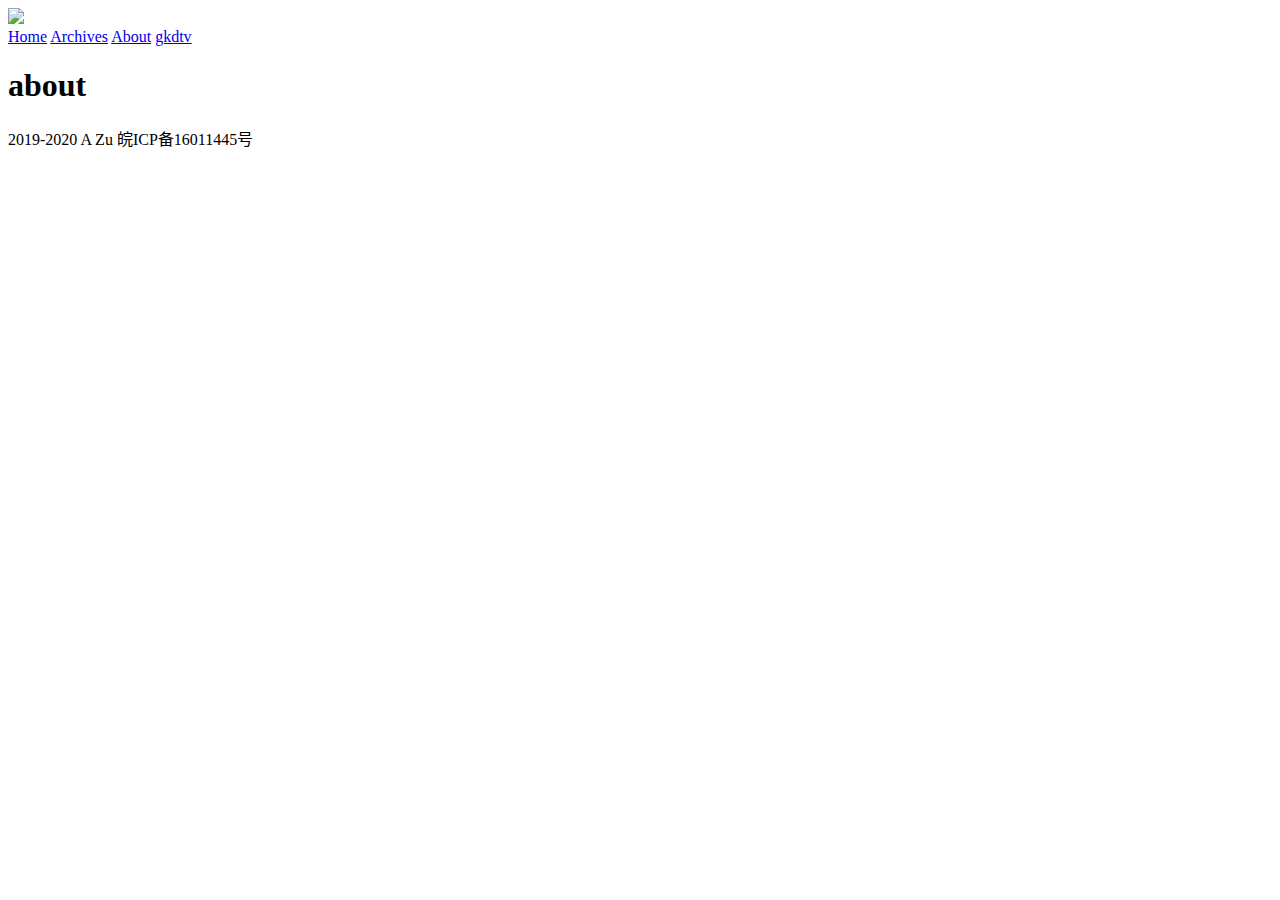
==== about/index.html @ 5216804c "Site updated: 2020-08-22 05:54:28" ====
<!DOCTYPE html>
<html lang="zh-CN">
<head>
    <meta charset="UTF-8">
    
    <title>
        about |
        
        轩言轩语</title>
    <meta name="viewport" content="width=device-width, initial-scale=1.0">
    <meta property="og:type" content="website">
<meta property="og:title" content="about">
<meta property="og:url" content="http://zhanglixuan.gitee.io/blog/about/index.html">
<meta property="og:site_name" content="轩言轩语">
<meta property="og:locale" content="zh_CN">
<meta property="article:published_time" content="2020-08-21T19:52:07.000Z">
<meta property="article:modified_time" content="2020-08-21T19:52:07.660Z">
<meta property="article:author" content="A Zu">
<meta name="twitter:card" content="summary">
    
    
    
        
            <link rel="stylesheet" href="http://zhanglixuan.gitee.io/blog/css/markdown.css">
        
            <link rel="stylesheet" href="http://zhanglixuan.gitee.io/blog/css/july.css">
        
    
<meta name="generator" content="Hexo 5.0.2"></head>
<body>

<div id="banner-outer" class="hidden">
    <div id="banner-image" style="background-image: url()"></div>
    <img src="https://i.loli.net/2020/08/22/C95xcySNA7Rtbja.png" id="avatar">
</div>

<div id="menu-outer">
    <div id="menu-inner">
        
            <a class="false" href="http://zhanglixuan.gitee.io/blog/index.html">Home</a>
        
            <a class="false" href="http://zhanglixuan.gitee.io/blog/archives/index.html">Archives</a>
        
            <a class="active" href="http://zhanglixuan.gitee.io/blog/about/index.html">About</a>
        
		  <a class="shake" target="_blank" rel="noopener" href="http://www.gkdtv.com">gkdtv</a>
    </div>
</div>

<div id="content-outer" class="container">
    <div id="content-inner">
        
<article id="page">
  <h1>about</h1>
  
</article>

<div id="paginator">
  
</div>

    </div>
</div>

<div id="bottom-outer">
    <div id="bottom-inner">
        2019-2020 A Zu 皖ICP备16011445号
    </div>
</div>

<div id="to-top">
    <i class="iconfont icon-up"></i>
</div>


    
        <script src="http://zhanglixuan.gitee.io/blog/js/jquery-3.4.1.min.js"></script>
    
        <script src="http://zhanglixuan.gitee.io/blog/js/highlight-9.13.1.min.js"></script>
    
        <script src="http://zhanglixuan.gitee.io/blog/js/transition.js"></script>
    
        <script src="http://zhanglixuan.gitee.io/blog/js/smooth-scroll.min.js"></script>
    




<script>
  $(function () {
    $(window).scroll(function () {
      if ($(window).scrollTop() > 150) {
        $("#to-top").fadeIn();
      } else {
        $("#to-top").fadeOut();
      }
    });
    $("#to-top").click(function () {
      $("body,html").animate({scrollTop: 0}, 500);
      return false;
    })
  })
</script>
</body>
</html>
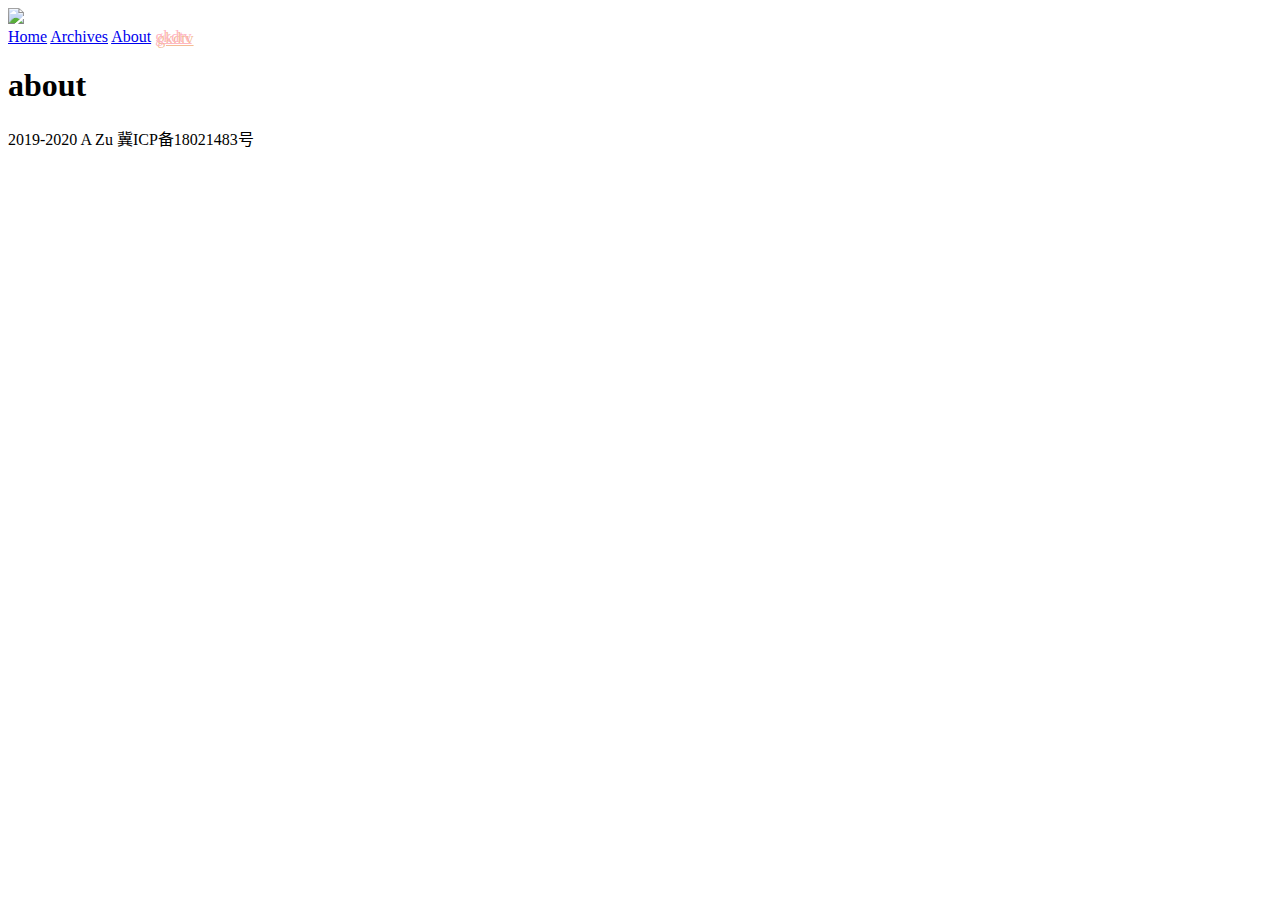
==== commit 56f0e336: "Site updated: 2020-08-22 06:38:27" ====
--- a/about/index.html
+++ b/about/index.html
@@ -34,6 +34,7 @@
     <img src="https://i.loli.net/2020/08/22/C95xcySNA7Rtbja.png" id="avatar">
 </div>
 
+
 <div id="menu-outer">
     <div id="menu-inner">
         
@@ -43,7 +44,7 @@
         
             <a class="active" href="http://zhanglixuan.gitee.io/blog/about/index.html">About</a>
         
-		  <a class="shake" target="_blank" rel="noopener" href="http://www.gkdtv.com">gkdtv</a>
+		  <a target="_blank" style=" text-shadow:2px 2px 0 rgba(236,144,79, 0.6);color:#FFB5C5" href="http://www.gkdtv.com">gkdtv</a>
     </div>
 </div>
 
@@ -64,7 +65,7 @@
 
 <div id="bottom-outer">
     <div id="bottom-inner">
-        2019-2020 A Zu 皖ICP备16011445号
+        2019-2020 A Zu 冀ICP备18021483号
     </div>
 </div>
 
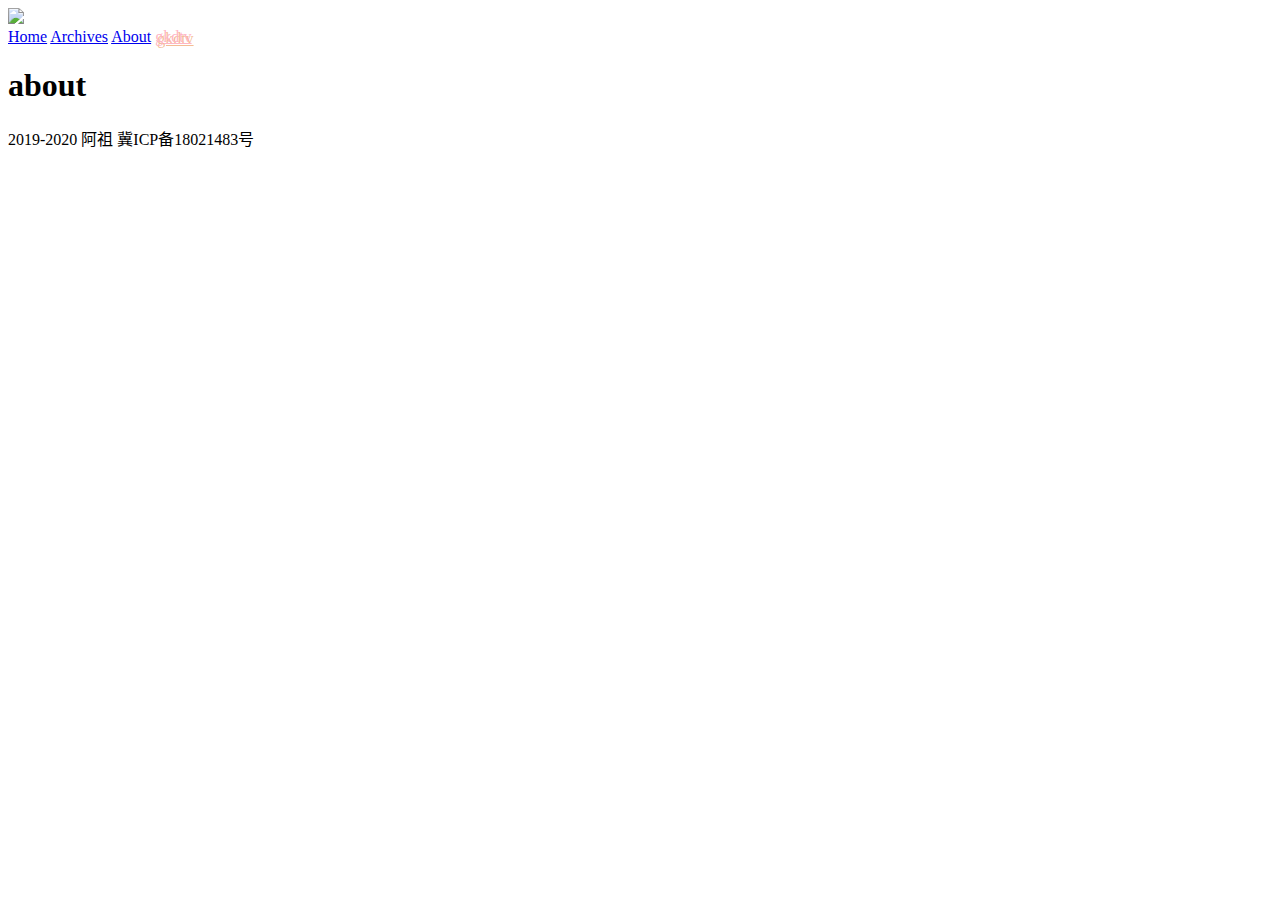
==== commit bf5165b7: "Site updated: 2020-08-26 06:08:37" ====
--- a/about/index.html
+++ b/about/index.html
@@ -6,24 +6,24 @@
     <title>
         about |
         
-        轩言轩语</title>
+        阿祖の神秘世界</title>
     <meta name="viewport" content="width=device-width, initial-scale=1.0">
     <meta property="og:type" content="website">
 <meta property="og:title" content="about">
-<meta property="og:url" content="http://zhanglixuan.gitee.io/blog/about/index.html">
-<meta property="og:site_name" content="轩言轩语">
+<meta property="og:url" content="http://zhanglixuan.com/about/index.html">
+<meta property="og:site_name" content="阿祖の神秘世界">
 <meta property="og:locale" content="zh_CN">
 <meta property="article:published_time" content="2020-08-21T19:52:07.000Z">
 <meta property="article:modified_time" content="2020-08-21T19:52:07.660Z">
-<meta property="article:author" content="A Zu">
+<meta property="article:author" content="阿祖">
 <meta name="twitter:card" content="summary">
     
     
     
         
-            <link rel="stylesheet" href="http://zhanglixuan.gitee.io/blog/css/markdown.css">
+            <link rel="stylesheet" href="http://zhanglixuan.com/blog/css/markdown.css">
         
-            <link rel="stylesheet" href="http://zhanglixuan.gitee.io/blog/css/july.css">
+            <link rel="stylesheet" href="http://zhanglixuan.com/blog/css/july.css">
         
     
 <meta name="generator" content="Hexo 5.0.2"></head>
@@ -38,11 +38,11 @@
 <div id="menu-outer">
     <div id="menu-inner">
         
-            <a class="false" href="http://zhanglixuan.gitee.io/blog/index.html">Home</a>
+            <a class="false" href="http://zhanglixuan.com/index.html">Home</a>
         
-            <a class="false" href="http://zhanglixuan.gitee.io/blog/archives/index.html">Archives</a>
+            <a class="false" href="http://zhanglixuan.com/archives/index.html">Archives</a>
         
-            <a class="active" href="http://zhanglixuan.gitee.io/blog/about/index.html">About</a>
+            <a class="active" href="http://zhanglixuan.com/about/index.html">About</a>
         
 		  <a target="_blank" style=" text-shadow:2px 2px 0 rgba(236,144,79, 0.6);color:#FFB5C5" href="http://www.gkdtv.com">gkdtv</a>
     </div>
@@ -65,7 +65,7 @@
 
 <div id="bottom-outer">
     <div id="bottom-inner">
-        2019-2020 A Zu 冀ICP备18021483号
+        2019-2020 阿祖 冀ICP备18021483号
     </div>
 </div>
 
@@ -75,13 +75,13 @@
 
 
     
-        <script src="http://zhanglixuan.gitee.io/blog/js/jquery-3.4.1.min.js"></script>
+        <script src="http://zhanglixuan.com/js/jquery-3.4.1.min.js"></script>
     
-        <script src="http://zhanglixuan.gitee.io/blog/js/highlight-9.13.1.min.js"></script>
+        <script src="http://zhanglixuan.com/js/highlight-9.13.1.min.js"></script>
     
-        <script src="http://zhanglixuan.gitee.io/blog/js/transition.js"></script>
+        <script src="http://zhanglixuan.com/js/transition.js"></script>
     
-        <script src="http://zhanglixuan.gitee.io/blog/js/smooth-scroll.min.js"></script>
+        <script src="http://zhanglixuan.com/js/smooth-scroll.min.js"></script>
     
 
 
